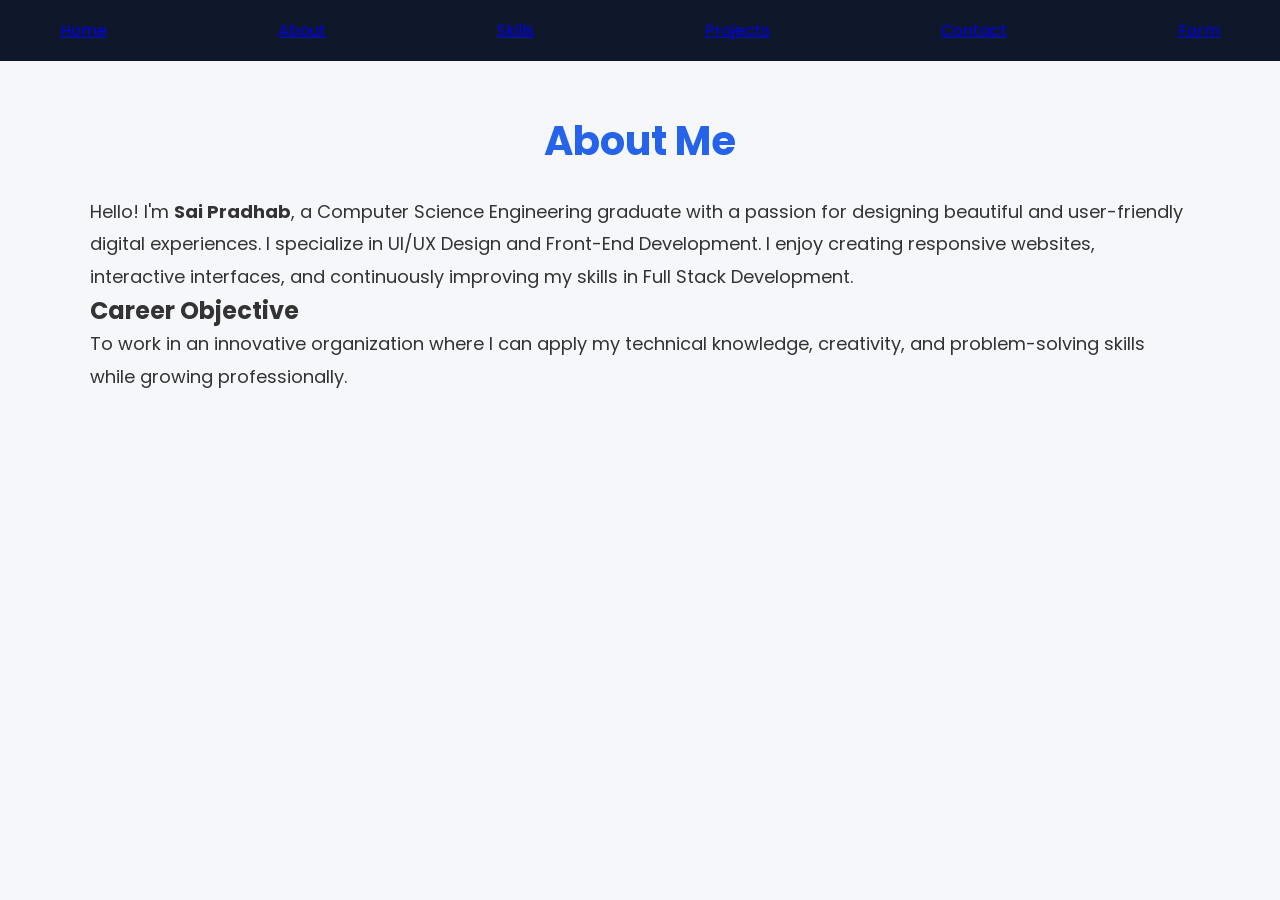
==== about.html @ 8861074b "Add files via upload" ====
<!DOCTYPE html>
<html>
<head>
<title>About Me</title>
<link rel="stylesheet" href="style.css">
</head>

<body>

<nav>
<a href="index.html">Home</a>
<a href="about.html">About</a>
<a href="skills.html">Skills</a>
<a href="projects.html">Projects</a>
<a href="contact.html">Contact</a>
<a href="form.html">Form</a>
</nav>

<section>

<h1>About Me</h1>

<p>
Hello! I'm <strong>Sai Pradhab</strong>, a Computer Science Engineering graduate with a passion for designing beautiful and user-friendly digital experiences.

I specialize in UI/UX Design and Front-End Development. I enjoy creating responsive websites, interactive interfaces, and continuously improving my skills in Full Stack Development.
</p>

<h2>Career Objective</h2>

<p>
To work in an innovative organization where I can apply my technical knowledge, creativity, and problem-solving skills while growing professionally.
</p>

</section>

</body>
</html>
---- style.css ----
/* ===================================
   GOOGLE FONT
=================================== */
@import url('https://fonts.googleapis.com/css2?family=Poppins:wght@300;400;500;600;700&display=swap');

*{
    margin:0;
    padding:0;
    box-sizing:border-box;
    font-family:'Poppins',sans-serif;
}

body{
    background:#f5f7fa;
    color:#333;
}

/* ===================================
   NAVIGATION
=================================== */

nav{
    background:#0f172a;
    display:flex;
    justify-content:space-between;
    align-items:center;
    padding:18px 60px;
    position:sticky;
    top:0;
}

nav h2{
    color:#fff;
    font-size:28px;
}   

nav ul{
    list-style:none;
    display:flex;
}

nav ul li{
    margin-left:25px;
}

nav ul li a{
    color:white;
    text-decoration:none;
    font-size:17px;
    transition:.3s;
}

nav ul li a:hover{
    color:#ebf1f3;
}

/* ===================================
   HOME PAGE
=================================== */

header{
    text-align:center;
    padding:80px 20px;
}

.profile{
    width:220px;
    height:220px;
    border-radius:50%;
    object-fit:cover;
    border:6px solid #2563eb;
    box-shadow:0 10px 25px rgba(0,0,0,.2);
    margin-bottom:20px;
}

header h1{
    font-size:48px;
    color:#0f172a;
}

header p{
    font-size:22px;
    margin:15px 0;
    color:#555;
}

.btn{
    display:inline-block;
    margin-top:20px;
    padding:14px 35px;
    background:#2563eb;
    color:white;
    border-radius:8px;
    text-decoration:none;
    transition:.3s;
}

.btn:hover{
    background:#1d4ed8;
}

/* ===================================
   COMMON SECTION
=================================== */

section{
    width:90%;
    max-width:1100px;
    margin:50px auto;
}

section h1{
    text-align:center;
    color:#2563eb;
    margin-bottom:25px;
    font-size:40px;
}

section p{
    font-size:18px;
    line-height:1.8;
}

/* ===================================
   ABOUT PAGE
=================================== */

.about{
    background:#fff;
    padding:40px;
    border-radius:12px;
    box-shadow:0 8px 20px rgba(0,0,0,.1);
}

.about h2{
    color:#2563eb;
    margin-top:25px;
    margin-bottom:10px;
}

.about p{
    margin-bottom:20px;
}

/* ===================================
   SKILLS PAGE
=================================== */

.skills{
    display:flex;
    flex-wrap:wrap;
    justify-content:center;
    gap:15px;
}

.skills span{
    background:#2563eb;
    color:white;
    padding:12px 25px;
    border-radius:30px;
    font-size:17px;
    transition:.3s;
}

.skills span:hover{
    transform:scale(1.05);
    background:#1d4ed8;
}

/* ===================================
   PROJECTS PAGE
=================================== */

.project-card{
    background:white;
    padding:25px;
    margin-bottom:25px;
    border-radius:12px;
    box-shadow:0 8px 20px rgba(0,0,0,.1);
}

.project-card h2{
    color:#2563eb;
    margin-bottom:10px;
}

.project-card:hover{
    transform:translateY(-5px);
    transition:.3s;
}

/* ===================================
   CONTACT PAGE
=================================== */
.contact{
    width: 100%;;
    max: width 100%;;
    margin:60px auto;
}

.contact h1{
    text-align:center;
    color:#2563eb;
    margin-bottom:15px;
}

.contact p{
    text-align:center;
    margin-bottom:20px;
}

.contact-box{
    background:#fff;
    padding:10px
    ;
    border-radius:10px;
    box-shadow:0 5px 15px rgba(0,0,0,0.2);
}

.contact-box h3{
    color:#2563eb;
    margin-bottom:20px;
}

.contact-box p{
    text-align:left;
    margin:12px 0;
    font-size:17px;
}

form{
    margin-top:25px;
}

form input,
form textarea{
    width:100%;
    padding:14px;
    margin:10px 0;
    border:1px solid #ccc;
    border-radius:8px;
    font-size:16px;
}

form input:focus,
form textarea:focus{
    outline:none;
    border-color:#2563eb;
}

form textarea{
    resize:none;
}

form button{
    width:100%;
    padding:14px;
    background:#2563eb;
    color:white;
    border:none;
    border-radius:8px;
    cursor:pointer;
    font-size:18px;
    transition:.3s;
}

form button:hover{
    background:#1d4ed8;
}

/* ===================================
   FOOTER
=================================== */

footer{
    background:#0f172a;
    color:white;
    text-align:center;
    padding:20px;
    margin-top:60px;
}

/* ===================================
   RESPONSIVE
=================================== */

@media(max-width:768px){

nav{
    flex-direction:column;
    padding:20px;
}

nav ul{
    flex-direction:column;
    text-align:center;
    margin-top:15px;
}

nav ul li{
    margin:10px 0;
}

header h1{
    font-size:36px;
}

header p{
    font-size:18px;
}

.profile{
    width:170px;
    height:170px;
}

.about{
    padding:25px;
}

section h1{
    font-size:30px;
}

.contact-box{
    padding:25px;
}

}
/* ===== FORM PAGE ===== */

.form-container{
    width:25%;
    max-width:65px;
    margin:10x auto;
    background:#fff;
    padding:35px;
    border-radius:15px;
    box-shadow:0 10px 25px rgba(0,0,0,0.15);
}

.form-container h1{
    text-align:center;
    color:#e7e8eb;
    margin-bottom:25px;
}

.form-container form{
    display:flex;
    flex-direction:column;
}

.form-container input,
.form-container textarea{
    width:10px;
    padding:14px;
    margin-bottom:18px;
    border:1px solid #ccc;
    border-radius:8px;
    font-size:16px;
}

.form-container input:focus,
.form-container textarea:focus{
    border-color:#1937ae;
    outline:none;
    box-shadow:0 0 8px rgba(37,99,235,0.3);
}

.form-container textarea{
    resize:vertical;
}

.form-container button{
    padding:14px;
    background:#2563eb;
    color:white;
    border:none;
    border-radius:8px;
    font-size:18px;
    cursor:pointer;
    transition:0.3s;
}

.form-container button:hover{
    background:#1d4ed8;
}
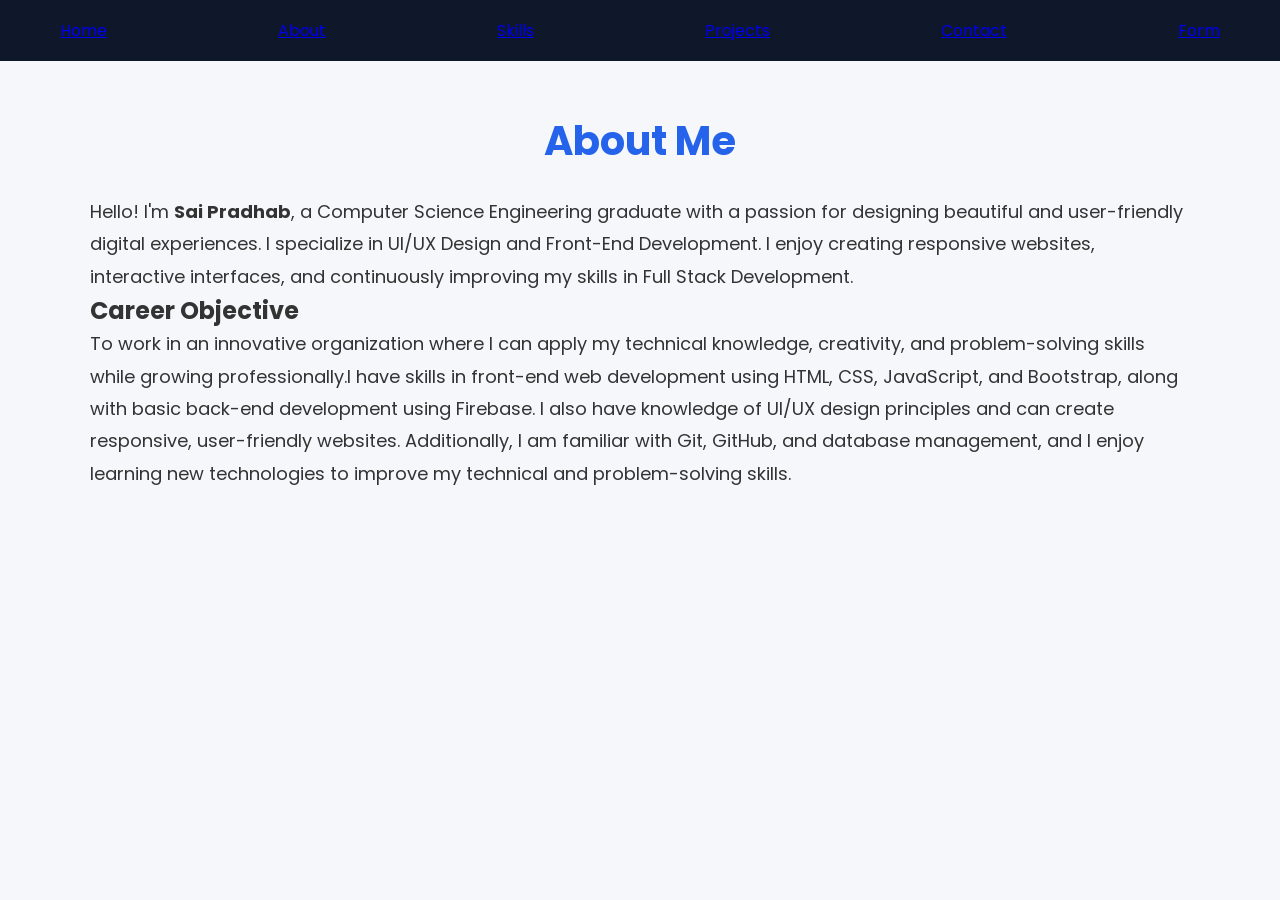
==== commit 1a22dff2: "Update about.html with expanded career objective Expanded the career objective to include additional" ====
--- a/about.html
+++ b/about.html
@@ -29,10 +29,10 @@
 <h2>Career Objective</h2>
 
 <p>
-To work in an innovative organization where I can apply my technical knowledge, creativity, and problem-solving skills while growing professionally.
+To work in an innovative organization where I can apply my technical knowledge, creativity, and problem-solving skills while growing professionally.I have skills in front-end web development using HTML, CSS, JavaScript, and Bootstrap, along with basic back-end development using Firebase. I also have knowledge of UI/UX design principles and can create responsive, user-friendly websites. Additionally, I am familiar with Git, GitHub, and database management, and I enjoy learning new technologies to improve my technical and problem-solving skills.
 </p>
 
 </section>
 
 </body>
-</html>+</html>
